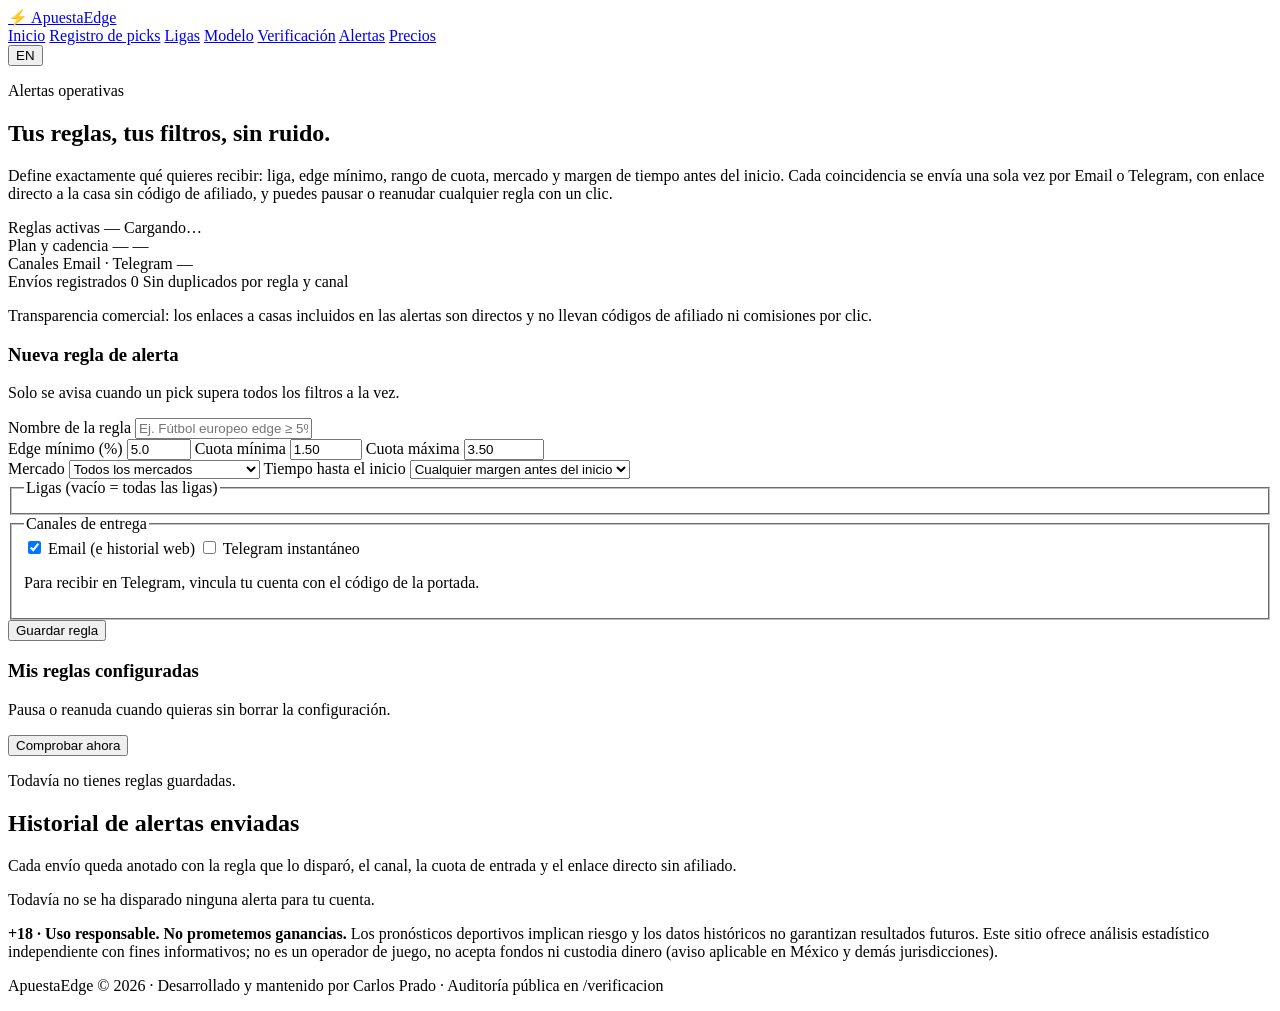
==== static/alertas.html @ 2eff1903 "Alertas configurables por regla (/alertas) y descargo legal unificado - Tablas alert_rules y alert_d" ====
<!DOCTYPE html>
<html lang="es">
<head>
<meta charset="UTF-8">
<meta name="viewport" content="width=device-width, initial-scale=1.0">
<title>Alertas configurables · ApuestaEdge</title>
<meta name="description" content="Configura reglas de alertas por liga, edge mínimo, rango de cuota, mercado y tiempo hasta el inicio. Recíbelas por Email y Telegram, y pausa o reanuda cuando quieras.">
<link rel="stylesheet" href="/styles.css">
</head>
<body class="ledger-page">
<header class="nav">
  <div class="wrap nav-inner">
    <a class="logo" href="/">⚡ Apuesta<span>Edge</span></a>
    <nav class="links">
      <a href="/" data-i18n="nav_home">Inicio</a>
      <a href="/picks" data-i18n="nav_ledger">Registro de picks</a>
      <a href="/ligas" data-i18n="nav_leagues">Ligas</a>
      <a href="/modelo" data-i18n="nav_model">Modelo</a>
      <a href="/verificacion" data-i18n="nav_verify">Verificación</a>
      <a href="/alertas" data-i18n="nav_alerts">Alertas</a>
      <a href="/#precios" data-i18n="nav_pricing">Precios</a>
    </nav>
    <div class="account">
      <button id="lang-toggle" class="btn small ghost" type="button" title="Cambiar idioma / Change language">EN</button>
    </div>
  </div>
</header>

<main>
<section class="ledger-hero">
  <div class="wrap">
    <p class="eyebrow" data-i18n="eyebrow">Alertas operativas</p>
    <h1 data-i18n="title">Tus reglas, tus filtros, sin ruido.</h1>
    <p class="lead" data-i18n="intro">Define exactamente qué quieres recibir: liga, edge mínimo, rango de cuota, mercado y margen de tiempo antes del inicio. Cada coincidencia se envía una sola vez por Email o Telegram, con enlace directo a la casa sin código de afiliado, y puedes pausar o reanudar cualquier regla con un clic.</p>

    <div class="stat-strip" id="alerts-summary">
      <div class="stat">
        <span class="stat-label" data-i18n="sum_active">Reglas activas</span>
        <span class="stat-value" id="a-active">—</span>
        <span class="stat-sub" id="a-limit-sub" data-i18n="loading">Cargando…</span>
      </div>
      <div class="stat">
        <span class="stat-label" data-i18n="sum_plan">Plan y cadencia</span>
        <span class="stat-value" id="a-plan">—</span>
        <span class="stat-sub" id="a-delay-sub">—</span>
      </div>
      <div class="stat">
        <span class="stat-label" data-i18n="sum_channels">Canales</span>
        <span class="stat-value" id="a-channels">Email · Telegram</span>
        <span class="stat-sub" id="a-channels-sub">—</span>
      </div>
      <div class="stat">
        <span class="stat-label" data-i18n="sum_sent">Envíos registrados</span>
        <span class="stat-value" id="a-deliveries">0</span>
        <span class="stat-sub" data-i18n="sum_dedupe">Sin duplicados por regla y canal</span>
      </div>
    </div>
    <p class="source-note" id="alerts-affiliate-note" data-i18n="affiliate_note">Transparencia comercial: los enlaces a casas incluidos en las alertas son directos y no llevan códigos de afiliado ni comisiones por clic.</p>
  </div>
</section>

<section class="wrap section ledger-section">
  <div class="panel" id="alerts-auth-box" hidden>
    <h3 data-i18n="auth_title">Inicia sesión o crea tu cuenta gratuita para guardar reglas</h3>
    <p class="muted" data-i18n="auth_sub">En el plan Free puedes activar 1 regla (edge ≥ 6%, con el retraso de 2 horas respecto al registro en vivo). Premium desbloquea hasta 10 reglas en tiempo real desde edge ≥ 3%.</p>
    <form class="alert-auth-form" id="alert-auth-form" autocomplete="on">
      <input type="email" id="auth-email" placeholder="tu@email.com" required>
      <input type="password" id="auth-password" placeholder="Contraseña (mín. 8 caracteres)" minlength="8" required>
      <button class="btn primary" type="submit" id="auth-login-btn" data-i18n="auth_login">Entrar</button>
      <button class="btn ghost" type="button" id="auth-register-btn" data-i18n="auth_register">Crear cuenta gratis</button>
    </form>
    <p class="source-note" id="auth-feedback" hidden></p>
  </div>

  <div class="grid-2 mt">
    <div class="panel">
      <h3 data-i18n="form_title">Nueva regla de alerta</h3>
      <p class="muted" data-i18n="form_sub">Solo se avisa cuando un pick supera todos los filtros a la vez.</p>
      <form id="rule-form" class="rule-form" autocomplete="off">
        <label>
          <span data-i18n="f_name">Nombre de la regla</span>
          <input type="text" id="r-name" maxlength="80" placeholder="Ej. Fútbol europeo edge ≥ 5%" required>
        </label>

        <div class="rule-row-3">
          <label>
            <span data-i18n="f_edge">Edge mínimo (%)</span>
            <input type="number" id="r-edge" min="3" max="50" step="0.5" value="5.0" required>
          </label>
          <label>
            <span data-i18n="f_odds_min">Cuota mínima</span>
            <input type="number" id="r-odds-min" min="1.01" max="50" step="0.01" value="1.50" required>
          </label>
          <label>
            <span data-i18n="f_odds_max">Cuota máxima</span>
            <input type="number" id="r-odds-max" min="1.05" max="100" step="0.01" value="3.50" required>
          </label>
        </div>

        <div class="rule-row-2">
          <label>
            <span data-i18n="f_market">Mercado</span>
            <select id="r-market">
              <option value="" data-i18n="m_all">Todos los mercados</option>
              <option value="h2h" data-i18n="m_h2h">Ganador / 1X2 (h2h)</option>
              <option value="outright" data-i18n="m_outright">Ganador de torneo (outright)</option>
            </select>
          </label>
          <label>
            <span data-i18n="f_time">Tiempo hasta el inicio</span>
            <select id="r-time">
              <option value="" data-i18n="t_any">Cualquier margen antes del inicio</option>
              <option value="30" data-i18n="t_30">≤ 30 minutos</option>
              <option value="60" data-i18n="t_60">≤ 1 hora</option>
              <option value="180" data-i18n="t_180">≤ 3 horas</option>
              <option value="360" data-i18n="t_360">≤ 6 horas</option>
              <option value="1440" data-i18n="t_1440">≤ 24 horas</option>
            </select>
          </label>
        </div>

        <fieldset class="rule-fieldset">
          <legend data-i18n="f_leagues">Ligas (vacío = todas las ligas)</legend>
          <div class="league-chips" id="r-leagues"></div>
        </fieldset>

        <fieldset class="rule-fieldset">
          <legend data-i18n="f_channels">Canales de entrega</legend>
          <div class="channel-checks">
            <label class="check-inline">
              <input type="checkbox" id="r-ch-email" checked>
              <span data-i18n="ch_email">Email (e historial web)</span>
            </label>
            <label class="check-inline">
              <input type="checkbox" id="r-ch-telegram">
              <span data-i18n="ch_telegram">Telegram instantáneo</span>
            </label>
          </div>
          <p class="small-note muted" id="telegram-hint" data-i18n="tg_hint">Para recibir en Telegram, vincula tu cuenta con el código de la portada.</p>
        </fieldset>

        <div class="ledger-actions">
          <button class="btn primary" type="submit" id="r-submit" data-i18n="btn_save">Guardar regla</button>
          <span class="small-note muted" id="r-feedback"></span>
        </div>
      </form>
    </div>

    <div class="panel">
      <div class="section-head">
        <div>
          <h3 data-i18n="rules_title">Mis reglas configuradas</h3>
          <p class="muted" data-i18n="rules_sub">Pausa o reanuda cuando quieras sin borrar la configuración.</p>
        </div>
        <button class="btn small ghost" type="button" id="btn-evaluate" data-i18n="btn_evaluate">Comprobar ahora</button>
      </div>
      <div id="rules-list" class="rules-list">
        <p class="muted" data-i18n="rules_empty">Todavía no tienes reglas guardadas.</p>
      </div>
    </div>
  </div>

  <div class="section-head mt">
    <div>
      <h2 data-i18n="history_title">Historial de alertas enviadas</h2>
      <p class="sub" data-i18n="history_sub">Cada envío queda anotado con la regla que lo disparó, el canal, la cuota de entrada y el enlace directo sin afiliado.</p>
    </div>
  </div>
  <div class="panel" id="deliveries-panel">
    <p class="muted" id="deliveries-empty" data-i18n="deliveries_empty">Todavía no se ha disparado ninguna alerta para tu cuenta.</p>
    <div class="table-wrap" id="deliveries-table-wrap" hidden>
      <table class="ledger-table">
        <thead>
          <tr>
            <th data-i18n="col_date">Fecha</th>
            <th data-i18n="col_channel">Canal</th>
            <th data-i18n="col_league">Liga / Evento</th>
            <th data-i18n="col_pick">Selección</th>
            <th data-i18n="col_odds">Cuota</th>
            <th data-i18n="col_edge">Edge</th>
            <th data-i18n="col_book">Casa (sin afiliado)</th>
          </tr>
        </thead>
        <tbody id="deliveries-body"></tbody>
      </table>
    </div>
  </div>
</section>
</main>

<footer class="footer">
  <div class="wrap">
    <p data-i18n="footer_disclaimer"><strong>+18 · Uso responsable. No prometemos ganancias.</strong> Los pronósticos deportivos implican riesgo y los datos históricos no garantizan resultados futuros. Este sitio ofrece análisis estadístico independiente con fines informativos; no es un operador de juego, no acepta fondos ni custodia dinero (aviso aplicable en México y demás jurisdicciones).</p>
    <p class="muted" data-i18n="footer_copyright">ApuestaEdge © 2026 · Desarrollado y mantenido por Carlos Prado · Auditoría pública en /verificacion</p>
  </div>
</footer>

<script src="/alertas.js"></script>
</body>
</html>
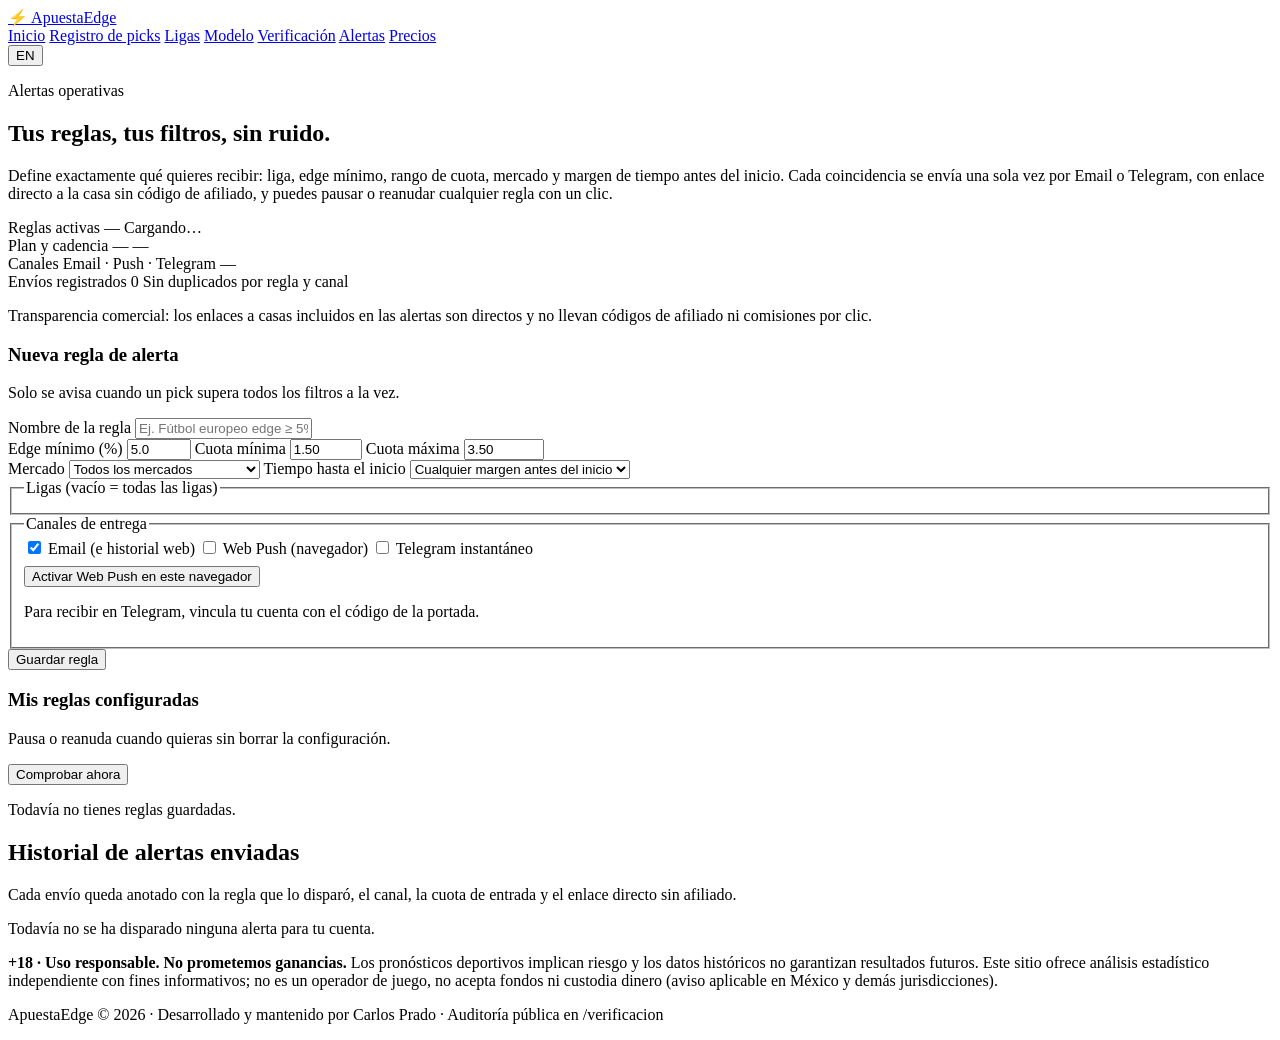
==== commit 3c8c7902: "Bloque P1 completo: permalinks /pick/{id}, SEO, Web Push, OpenTimestamps e impacto por versión - Per" ====
--- a/static/alertas.html
+++ b/static/alertas.html
@@ -5,6 +5,13 @@
 <meta name="viewport" content="width=device-width, initial-scale=1.0">
 <title>Alertas configurables · ApuestaEdge</title>
 <meta name="description" content="Configura reglas de alertas por liga, edge mínimo, rango de cuota, mercado y tiempo hasta el inicio. Recíbelas por Email y Telegram, y pausa o reanuda cuando quieras.">
+<link rel="canonical" href="https://apuestaedge.onrender.com/alertas">
+<meta property="og:type" content="website">
+<meta property="og:site_name" content="ApuestaEdge">
+<meta property="og:title" content="Alertas configurables · ApuestaEdge">
+<meta property="og:description" content="Configura reglas de alertas por liga, edge mínimo, rango de cuota, mercado y tiempo hasta el inicio. Recíbelas por Email y Telegram, y pausa o reanuda cuando quieras.">
+<meta property="og:url" content="https://apuestaedge.onrender.com/alertas">
+<meta name="twitter:card" content="summary">
 <link rel="stylesheet" href="/styles.css">
 </head>
 <body class="ledger-page">
@@ -46,7 +53,7 @@
       </div>
       <div class="stat">
         <span class="stat-label" data-i18n="sum_channels">Canales</span>
-        <span class="stat-value" id="a-channels">Email · Telegram</span>
+        <span class="stat-value" id="a-channels">Email · Push · Telegram</span>
         <span class="stat-sub" id="a-channels-sub">—</span>
       </div>
       <div class="stat">
@@ -132,9 +139,17 @@
               <span data-i18n="ch_email">Email (e historial web)</span>
             </label>
             <label class="check-inline">
+              <input type="checkbox" id="r-ch-push">
+              <span data-i18n="ch_push">Web Push (navegador)</span>
+            </label>
+            <label class="check-inline">
               <input type="checkbox" id="r-ch-telegram">
               <span data-i18n="ch_telegram">Telegram instantáneo</span>
             </label>
+          </div>
+          <div class="ledger-actions" style="margin-top:8px">
+            <button class="btn small ghost" type="button" id="btn-enable-push" data-i18n="btn_enable_push">Activar Web Push en este navegador</button>
+            <span class="small-note muted" id="push-hint"></span>
           </div>
           <p class="small-note muted" id="telegram-hint" data-i18n="tg_hint">Para recibir en Telegram, vincula tu cuenta con el código de la portada.</p>
         </fieldset>
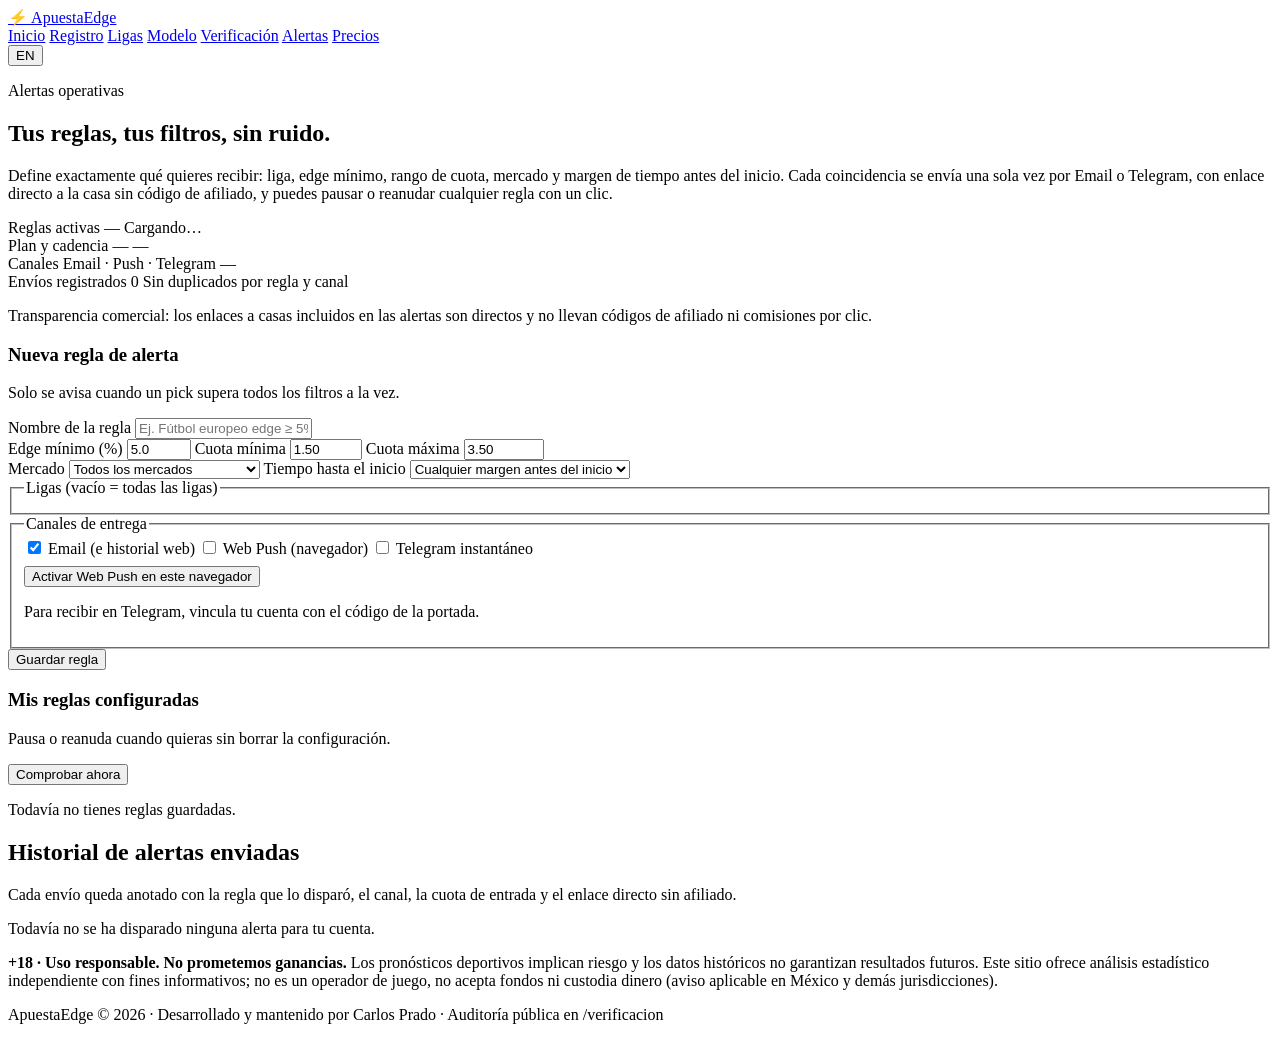
==== commit 057a17a9: "Ajuste profesional del encabezado (.nav): alineación en una línea y botón Salir contenido" ====
--- a/static/alertas.html
+++ b/static/alertas.html
@@ -20,7 +20,7 @@
     <a class="logo" href="/">⚡ Apuesta<span>Edge</span></a>
     <nav class="links">
       <a href="/" data-i18n="nav_home">Inicio</a>
-      <a href="/picks" data-i18n="nav_ledger">Registro de picks</a>
+      <a href="/picks" data-i18n="nav_ledger">Registro</a>
       <a href="/ligas" data-i18n="nav_leagues">Ligas</a>
       <a href="/modelo" data-i18n="nav_model">Modelo</a>
       <a href="/verificacion" data-i18n="nav_verify">Verificación</a>
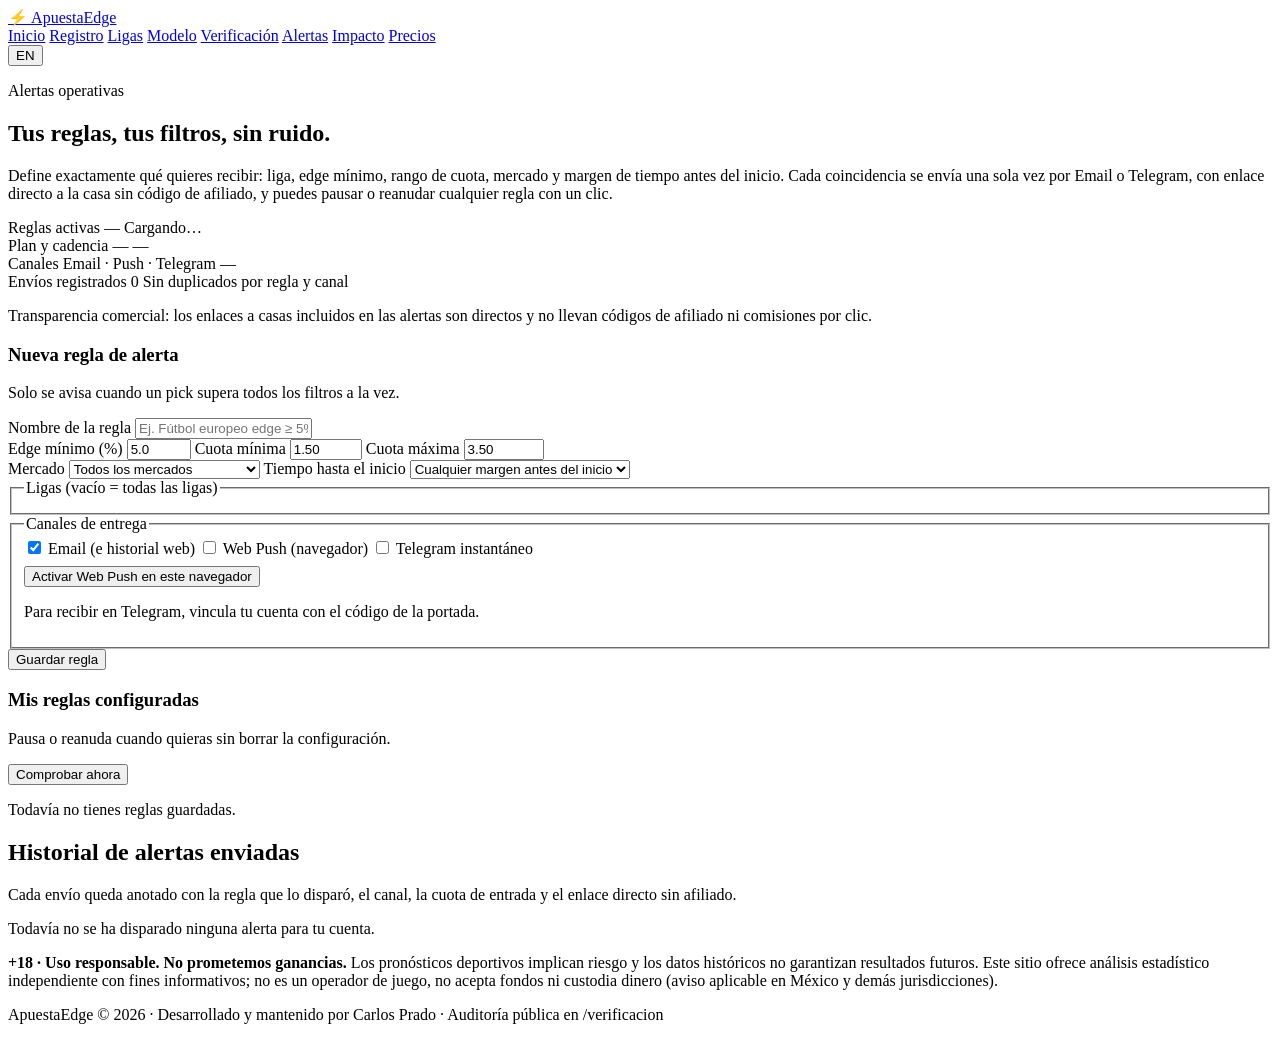
==== commit ca242169: "Atributos 2, 10, 5, 6, 3, 7, 8, 9: CLV declarado, impacto de mercado, edge realizado, Monte Carlo, N" ====
--- a/static/alertas.html
+++ b/static/alertas.html
@@ -25,6 +25,7 @@
       <a href="/modelo" data-i18n="nav_model">Modelo</a>
       <a href="/verificacion" data-i18n="nav_verify">Verificación</a>
       <a href="/alertas" data-i18n="nav_alerts">Alertas</a>
+      <a href="/impacto" data-i18n="nav_impact">Impacto</a>
       <a href="/#precios" data-i18n="nav_pricing">Precios</a>
     </nav>
     <div class="account">
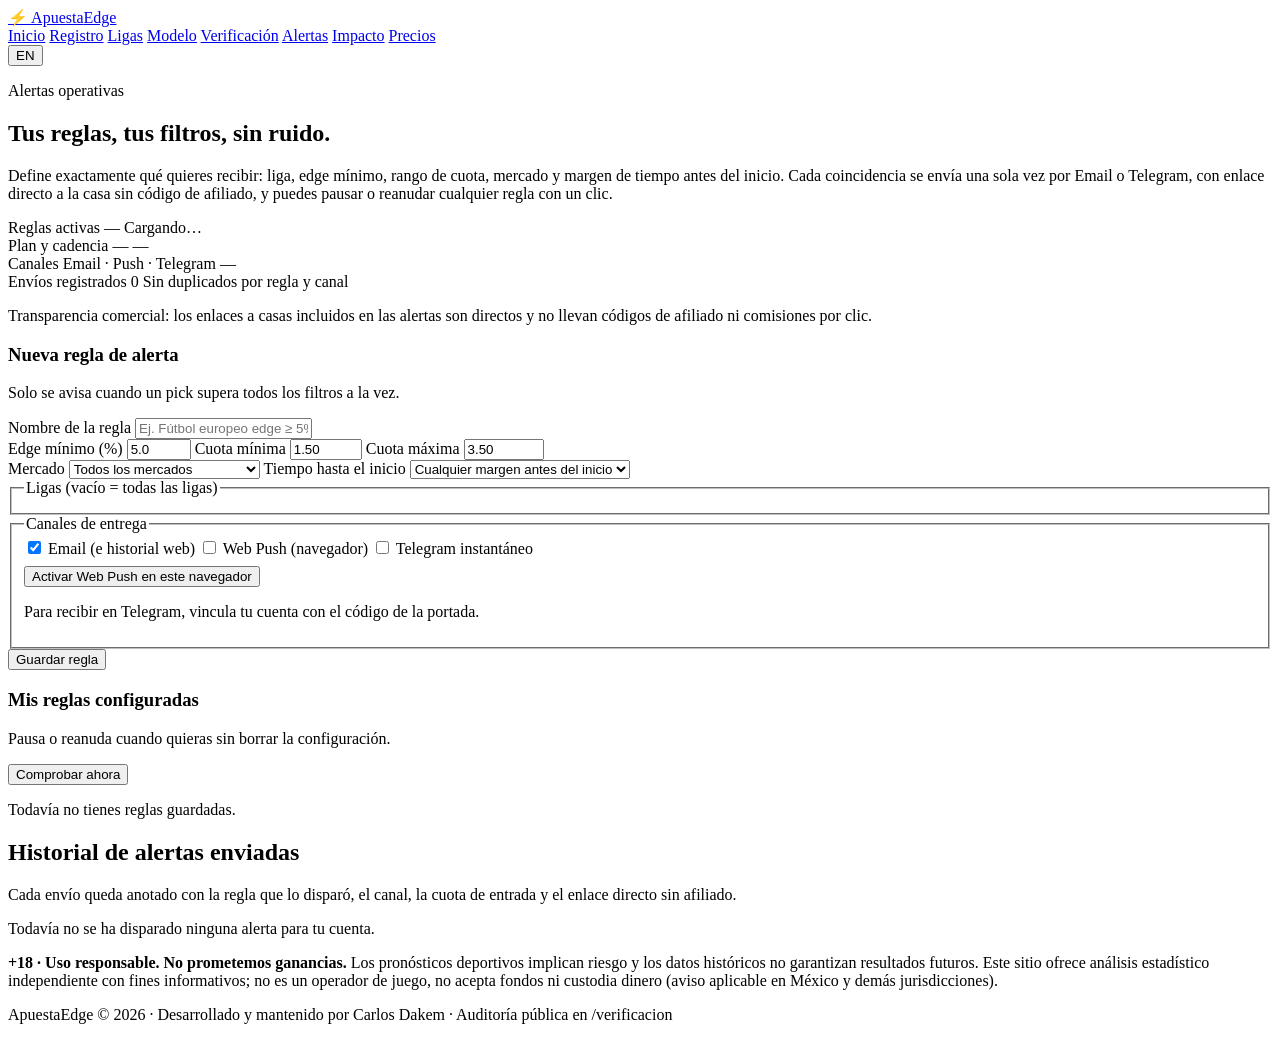
==== commit 05cc31a8: "Renombra Carlos Prado -> Carlos Dakem en todo el frontend - 3 tarjetas 'Quien esta detras' (equipo, " ====
--- a/static/alertas.html
+++ b/static/alertas.html
@@ -207,7 +207,7 @@
 <footer class="footer">
   <div class="wrap">
     <p data-i18n="footer_disclaimer"><strong>+18 · Uso responsable. No prometemos ganancias.</strong> Los pronósticos deportivos implican riesgo y los datos históricos no garantizan resultados futuros. Este sitio ofrece análisis estadístico independiente con fines informativos; no es un operador de juego, no acepta fondos ni custodia dinero (aviso aplicable en México y demás jurisdicciones).</p>
-    <p class="muted" data-i18n="footer_copyright">ApuestaEdge © 2026 · Desarrollado y mantenido por Carlos Prado · Auditoría pública en /verificacion</p>
+    <p class="muted" data-i18n="footer_copyright">ApuestaEdge © 2026 · Desarrollado y mantenido por Carlos Dakem · Auditoría pública en /verificacion</p>
   </div>
 </footer>
 
